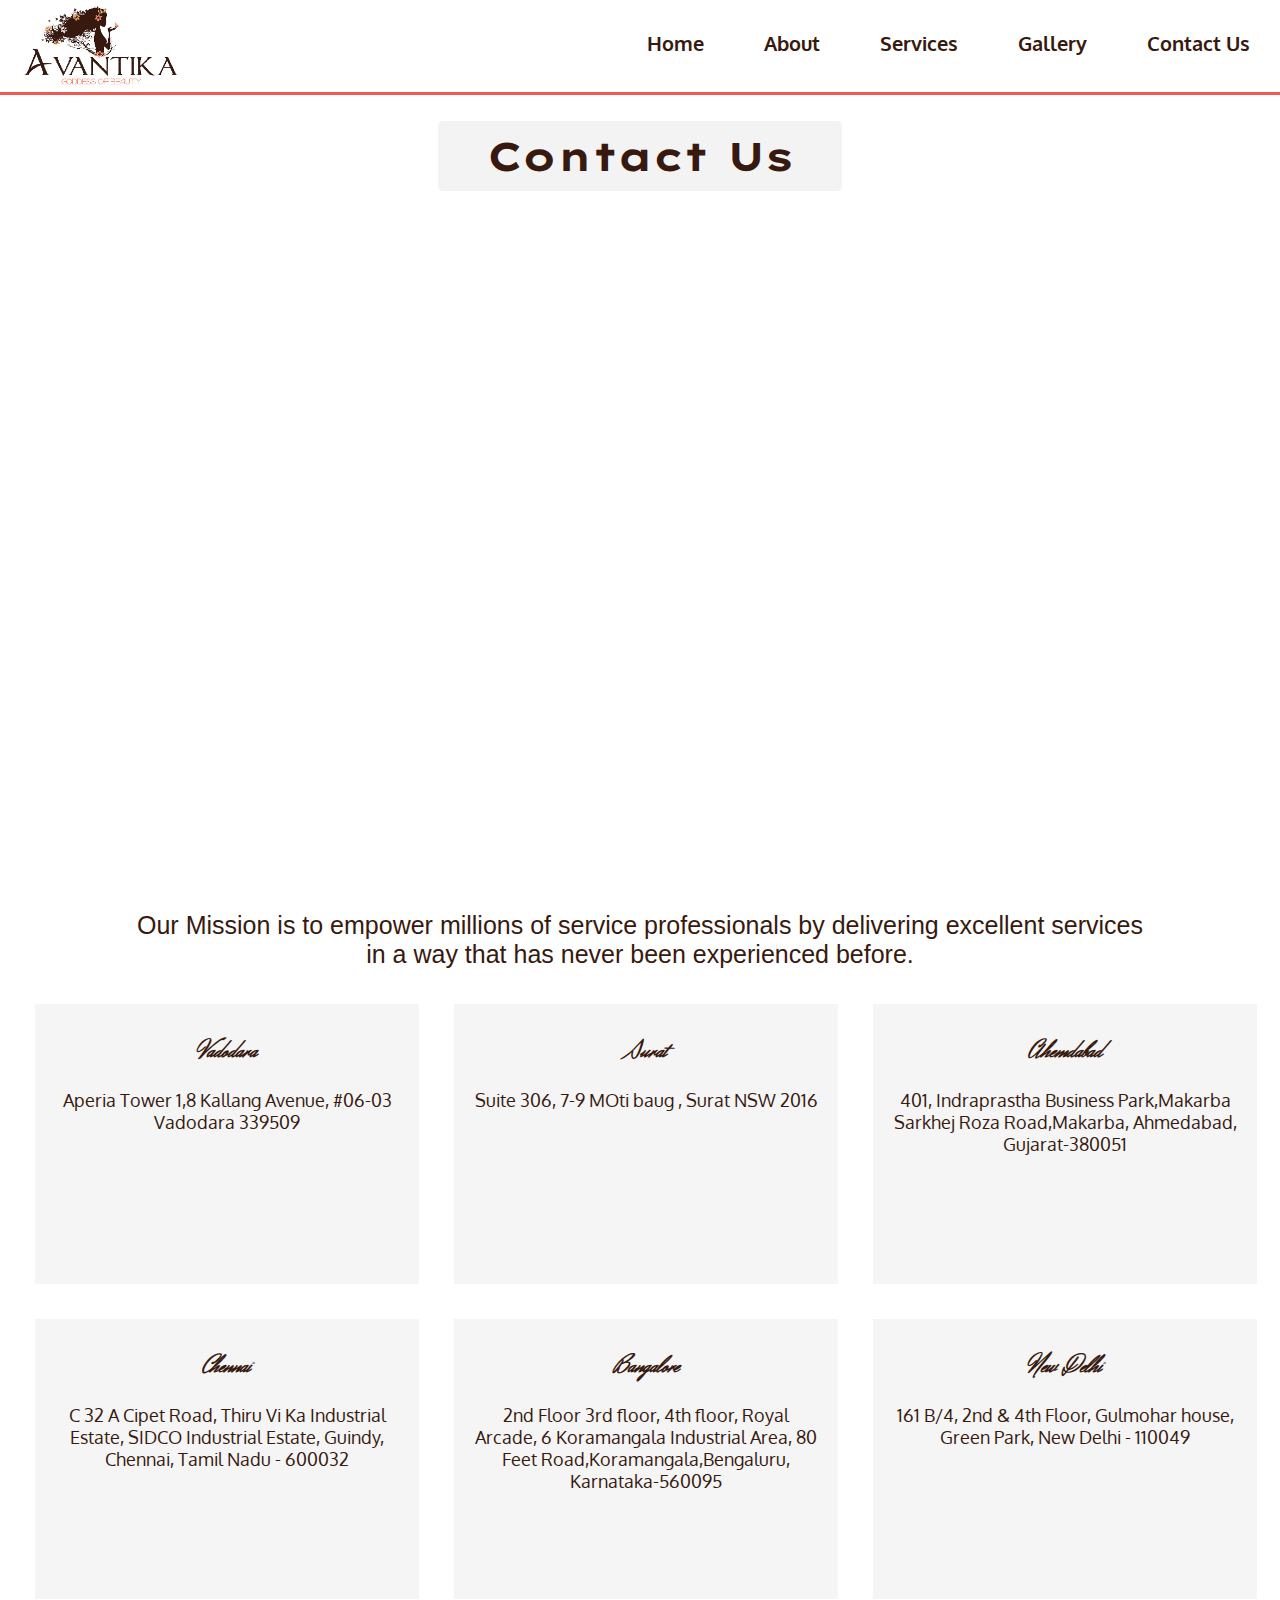
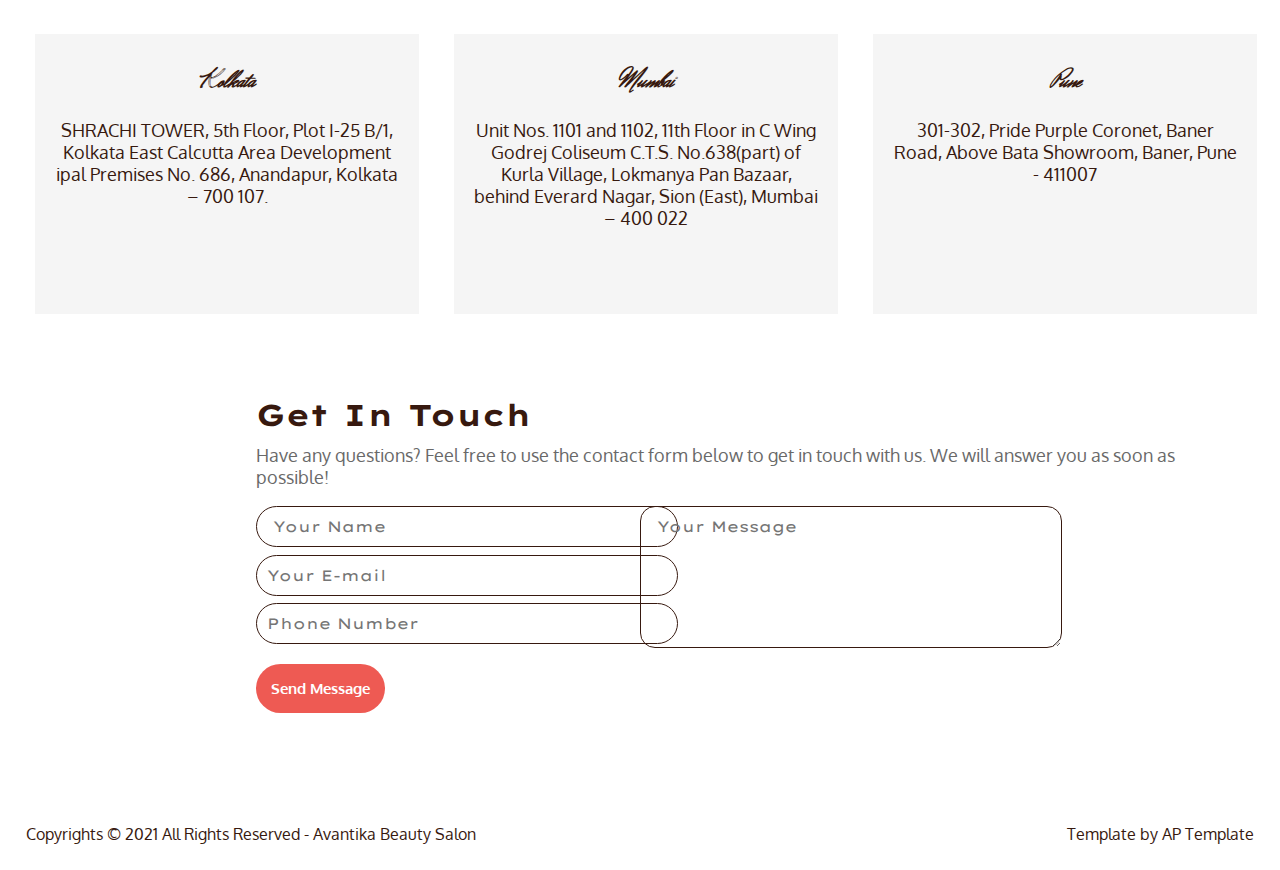
==== Contact.html @ 9114aeac "new" ====
<!DOCTYPE html>
<html lang="en">

<head>
    <meta charset="UTF-8">
    <meta http-equiv="X-UA-Compatible" content="IE=edge">
    <meta name="viewport" content="width=device-width, initial-scale=1.0">
    <link rel="stylesheet" href="salon1.css">
    <link rel="preconnect" href="https://fonts.gstatic.com">
    <link href="https://fonts.googleapis.com/css2?family=Oxygen:wght@400;700&display=swap" rel="stylesheet">

    <link href="https://fonts.googleapis.com/css2?family=Lexend+Mega&display=swap" rel="stylesheet">
    <link href="https://fonts.googleapis.com/css2?family=Herr+Von+Muellerhoff&display=swap" rel="stylesheet">
    <title>Contact Us</title>
</head>

<body>
    <nav>
        <img src="salon_img/av.png">

        <ul>
            <li>
                <a href="Contact.html">Contact Us</a>
            </li>
            <li>
                <a href="#">Gallery</a>
            </li>

            <li>
                <a href="#">Services</a>
            </li>
            <li>
                <a href="AboutUs.html">About</a>
            </li>
            <li>
                <a href="index.html">Home</a>
            </li>
        </ul>
    </nav>

    <div class="Addbox">
        <h1> Contact Us</h1>
    </div>

    <section class="map">
        <div>
            <iframe src="https://www.google.com/maps/embed?pb=!1m18!1m12!1m3!1d236212.9644141817!2d73.03299813982856!3d22.322360101127163!2m3!1f0!2f0!3f0!3m2!1i1024!2i768!4f13.1!3m3!1m2!1s0x395fc8ab91a3ddab%3A0xac39d3bfe1473fb8!2sVadodara%2C%20Gujarat!5e0!3m2!1sen!2sin!4v1610433789774!5m2!1sen!2sin"
                width="1100" height="600" frameborder="0" style=" border:0;" allowfullscreen="" aria-hidden="false" tabindex="0"></iframe>
        </div>

    </section>


    <section>
        <div class="contact_info">

            <div class="container2">
                <div class="boxs">
                    <h3>Our Mission is to empower millions of service professionals by delivering excellent services<br> in a way that has never been experienced before.</h3>
                    <div class="contact_row">
                        <div class="contact_col">
                            <h2>Vadodara</h2>
                            <p class="para2">Aperia Tower 1,8 Kallang Avenue, #06-03 Vadodara 339509</p>
                        </div>
                        <div class="contact_col">
                            <h2>Surat</h2>
                            <p class="para2">Suite 306, 7-9 MOti baug , Surat NSW 2016</p>
                        </div>
                        <div class="contact_col">
                            <h2>Ahemdabad</h2>
                            <p class="para2">401, Indraprastha Business Park,Makarba Sarkhej Roza Road,Makarba, Ahmedabad, Gujarat-380051</p>
                        </div>
                        <div class="contact_col">
                            <h2>Chennai</h2>
                            <p class="para2">C 32 A Cipet Road, Thiru Vi Ka Industrial Estate, SIDCO Industrial Estate, Guindy, Chennai, Tamil Nadu - 600032</p>
                        </div>
                        <div class="contact_col">
                            <h2>Bangalore</h2>
                            <p class="para2">2nd Floor 3rd floor, 4th floor, Royal Arcade, 6 Koramangala Industrial Area, 80 Feet Road,Koramangala,Bengaluru, Karnataka-560095</p>
                        </div>
                        <div class="contact_col">
                            <h2>New Delhi</h2>
                            <p class="para2">161 B/4, 2nd &amp; 4th Floor, Gulmohar house, Green Park, New Delhi - 110049
                            </p>
                        </div>
                        <div class="contact_col">
                            <h2>Kolkata</h2>
                            <p class="para2">SHRACHI TOWER, 5th Floor, Plot I-25 B/1, Kolkata East Calcutta Area Development ipal Premises No. 686, Anandapur, Kolkata – 700 107.</p>
                        </div>
                        <div class="contact_col">
                            <h2>Mumbai</h2>
                            <p class="para2">Unit Nos. 1101 and 1102, 11th Floor in C Wing Godrej Coliseum C.T.S. No.638(part) of Kurla Village, Lokmanya Pan Bazaar, behind Everard Nagar, Sion (East), Mumbai – 400 022</p>
                        </div>
                        <div class="contact_col">
                            <h2>pune</h2>
                            <p class="para2">301-302, Pride Purple Coronet, Baner Road, Above Bata Showroom, Baner, Pune - 411007</p>
                        </div>
                    </div>
                </div>
            </div>
        </div>
    </section>

    <section class="contact_foot">
        <h3>Get In Touch</h3>

        <p>Have any questions? Feel free to use the contact form below to get in touch with us. We will answer you as soon as possible!</p>
        <div class="left_contact">


            <div>
                <input type="text " class="table_info1 " placeholder=" Your Name ">
            </div>
            <div>
                <input type=" text " class=" table_info1 " placeholder="Your E-mail ">
            </div>
            <div>
                <input type="number " class="table_info1 " placeholder="Phone Number">
            </div>




            <button class="btn ">Send Message</button>

        </div>

        <div class="right_contact">
            <div><textarea class="table_info1" id="height" placeholder=" Your Message "></textarea>
            </div>
        </div>
    </section>

    <footer>
        <div>
            <span>Copyrights &copy; 2021 All Rights Reserved - Avantika Beauty Salon</span>
            <span class="fright">Template by AP Template</span>
        </div>
    </footer>
</body>

</html>
---- salon1.css ----
* {
    margin: 0;
    font-family: 'Oxygen', sans-serif;
}

p {
    color: #37190f;
}

.fleft {
    float: left;
}

.fright {
    float: right;
}

nav {
    overflow: auto;
    border-bottom: 3px solid #ee5a53;
}

nav img {
    width: 200px;
    float: left;
}

nav li,
a {
    list-style-type: none;
    display: inline-block;
    text-decoration: none;
    float: right;
    padding: 15px;
    color: #37190f;
    font-size: 20px;
    font-weight: 800;
}

.banner {
    overflow: hidden;
    height: 600px;
    background-image: url('http://themes.iamabdus.com/angel/1.2/img/home/home-slider-3.jpg');
    background-size: cover;
    border-bottom: 3px solid #ee5a53;
}

.banner_text {
    position: relative;
    left: 50%;
    top: 25%;
}

.banner_text h1 {
    font-size: 50px;
    font-weight: 700;
    color: #37190f;
    font-family: 'Lexend Mega', sans-serif;
}

.banner_text p {
    font-size: 20px;
    margin: 20px 0;
    color: #37190f;
}

button {
    font-size: 15px;
    font-weight: 800;
    color: white;
    background-color: #ee5a53;
    border: none;
    padding: 15px;
    margin-bottom: 35px;
    border-radius: 50px 50px;
}

.about {
    width: 100%;
    height: 600px;
    background-image: url('http://themes.iamabdus.com/angel/1.2/img/home/pattern-1.jpg');
    background-size: cover;
}

.about img {
    transform: translate(30px, -30px);
}

.about_imgbox {
    width: 540px;
    height: 400px;
    margin: 130px 0 0 20px;
    border: 4px solid white;
    float: left;
}

.about_textbox {
    width: 660px;
    height: 278px;
    float: left;
    background-color: white;
    padding: 130px 60px;
    line-height: 30px;
}

.about_textbox h3 {
    color: #37190f;
    letter-spacing: 10px;
}

.about_textbox p {
    color: gray;
    padding: 10px 0;
}

.service {
    overflow: auto;
    border-bottom: 3px solid #ee5a53;
}

h2 {
    display: block;
    letter-spacing: normal;
    color: #ee5a53;
    font-family: 'Herr Von Muellerhoff', cursive;
    font-size: 90px;
    text-transform: capitalize;
    font-weight: 400;
    text-align: center;
}

.text p {
    font-size: 23px;
    font-weight: 800;
    letter-spacing: 10px;
    text-align: center;
}

.service span {
    float: right;
}

.service_box {
    width: 80%;
    margin: auto;
    margin-top: 45px;
}

.item_list {
    width: 30%;
    font-weight: 800;
    box-shadow: 0 0 5px 0px black;
    padding: 20px;
    float: left;
}

.item_list li {
    list-style-type: none;
    border-bottom: 1px dotted darkslategray;
    padding: 15px 0;
    margin-left: -35px;
}

.item_list a {
    font-size: 10px;
}

.service_box h4 {
    color: #ee5a53;
}

.service_des img {
    width: 100%;
}

.service_des {
    width: 65%;
    float: right;
}

.service_box p {
    font-size: 15px;
    color: darkslategray;
    font-weight: 100;
    margin: 15px 0;
}

.service_box h3 {
    font-size: 20px;
    font-weight: 100;
    margin-bottom: 15px;
}

.gallery {
    overflow: auto;
    background-image: url('http://themes.iamabdus.com/angel/1.2/img/home/pattern-1.jpg');
    background-size: cover;
}

.glr_img {
    float: left;
    overflow: hidden;
    margin: 30px 0;
}

.glr_img img {
    width: 337px;
    height: 280px;
    background-size: cover;
    transition: 2s;
}

.glr_img:hover img {
    transform: scale(1.5);
}

.contact {
    overflow: auto;
    clear: both;
}

.sub_contact {
    width: 90%;
    margin: auto;
    margin-top: 50px;
}

.sub_left {
    width: 40%;
    font-size: 18px;
    float: left;
    color: gray;
}

.sub_contact h3 {
    font-size: 45px;
    font-weight: 500;
    color: #37190f;
}

.sub_contact span {
    border-bottom: 2px solid #ee5a53;
}

.sub_left p {
    color: dimgray;
    font-size: 15px;
    padding: 10px 0;
}

.table_info {
    width: 350px;
    border-radius: 50px 50px;
    border: 1px solid gray;
    background: none;
    outline: none;
    margin-top: 2%;
    padding: 10px;
}

.btn {
    margin-top: 5%;
    background-color: #ee5a53;
    border: none;
    outline: none;
    color: white;
    font-size: 15px;
}

.sub_right {
    width: 50%;
    float: right;
}

footer {
    clear: both;
    background-image: url('http://themes.iamabdus.com/angel/1.2/img/home/pattern-1.jpg');
    padding: 2%;
    color: #37190f;
}


/* ......................................About Us................................................... */

.Addbox {
    width: 100%;
    height: 100px;
    overflow: hidden;
    font-family: 'Lexend Mega', sans-serif;
    text-align: center;
    padding: 2% 0;
    color: #37190f;
    font-size: 20px;
}

.Addbox h1 {
    width: 30%;
    margin: auto;
    padding: 10px;
    border-radius: 5px 5px;
    background-color: #7e7e7e17;
    font-family: 'Lexend Mega', sans-serif;
}

.mainbox {
    width: 100%;
    color: #37190f;
}

.row1 {
    width: 100%;
    height: 550px;
    overflow: auto;
}

.img1 {
    width: 550px;
    margin: 50px 50px;
    border-radius: 5px 5px;
}

.font_box {
    width: 500px;
    float: left;
    margin: 50px;
}

.mainbox h3 {
    font-family: 'Lexend Mega', sans-serif;
    font-size: 30px;
    margin-bottom: 20px;
    line-height: 1;
    padding: 10px;
    border-radius: 5px 5px;
    background-color: #7e7e7e17;
}

.mainbox h4 {
    font-family: 'Advent Pro', sans-serif;
    font-size: 20px;
    color: #7e7e7e;
    line-height: 1.8;
    font-weight: 100;
}

.mainbox2 {
    width: 90%;
    height: 500px;
    margin: auto;
}

.left_box {
    width: 45%;
    height: 500px;
    border-radius: 5px 5px;
    float: left;
}

.right_box {
    float: left;
    width: 40%;
    margin: 0% 10% 0 0%;
    height: 500px;
    border-radius: 5px 5px;
    background-color: #f6f6f6;
}

.right_box h2 {
    font-size: 40px;
    font-family: 'Lexend Mega', sans-serif;
    margin-top: 50px;
    color: #37190f;
}

.right_box h3 {
    font-family: 'Advent Pro', sans-serif;
    text-align: center;
    padding: 10px 0;
    font-size: 20px;
    font-weight: 20;
}

.right_image {
    margin: 10px 0 0 190px;
}


/* .............................Services..................................... */


/* .........................................Contact Us.......................................... */

.contact_info {
    width: 100%;
    height: 1100px;
    padding-top: 50px;
}

.contact_info h1 {
    font-size: 35px;
    text-align: center;
    font-weight: 500;
}

.contact_info h3 {
    font-family: 'Advent Pro', sans-serif;
    font-weight: 500;
    font-size: 25px;
    color: #37190f;
    text-align: center;
}

.contact_row {
    width: 100%;
}

.contact_col {
    background-color: rgba(0, 0, 0, 0.041);
    width: 30%;
    height: 250px;
    text-align: center;
    padding-top: 30px;
    float: left;
    margin-left: 35px;
    margin-top: 35px;
}

.contact_col:hover {
    box-shadow: 0px 0px 15px 0px rgba(128, 128, 128, 0.301);
    border-radius: 5px;
}

.boxs {
    margin-top: 15px;
}

.contact_col h2 {
    font-weight: 600;
    font-size: 25px;
    color: #37190f;
}

.contact_col p {
    font-size: 18px;
    padding: 20px;
}

.map {
    width: 100%;
    height: 600px;
    text-align: center
}

.contact_foot {
    width: 75%;
    overflow: auto;
    margin: auto;
    margin-left: 20%;
    color: #37190f;
    font-family: 'Lexend Mega', sans-serif;
}

.contact_foot h3 {
    font-size: 30px;
    font-family: 'Lexend Mega', sans-serif;
}

.contact_foot :placeholder-shown {
    font-family: 'Lexend Mega', sans-serif;
    color: #37190f;
    font-size: 15px;
}

.contact_foot p {
    color: dimgray;
    font-size: 18px;
    padding: 10px 0;
}

.table_info1 {
    width: 400px;
    border-radius: 50px 50px;
    border: 1px solid #37190f;
    background: none;
    outline: none;
    margin-top: 2%;
    padding: 10px;
}

.left_contact {
    width: 40%;
    height: 300px;
    float: left;
}

#height {
    border-radius: 15px 15px;
    height: 120px;
}

.right_contact {
    width: 40%;
    float: left;
}
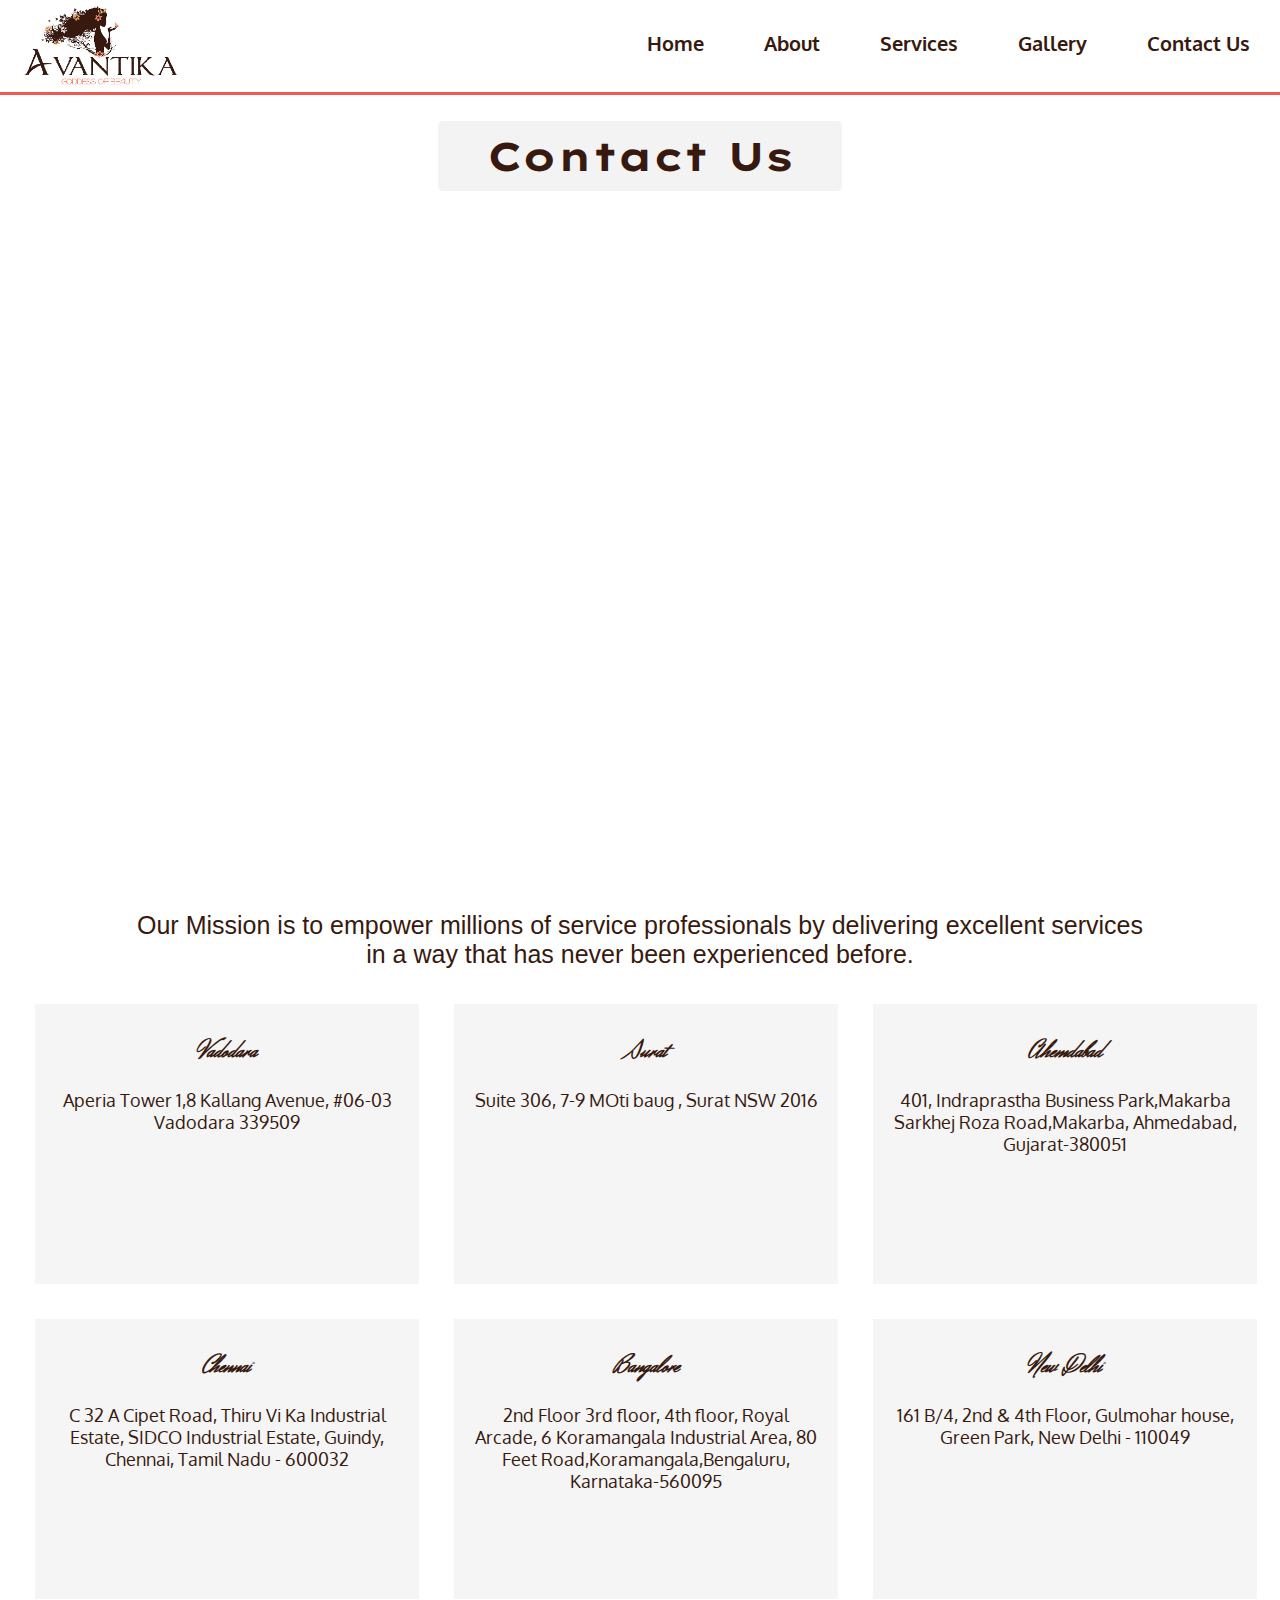
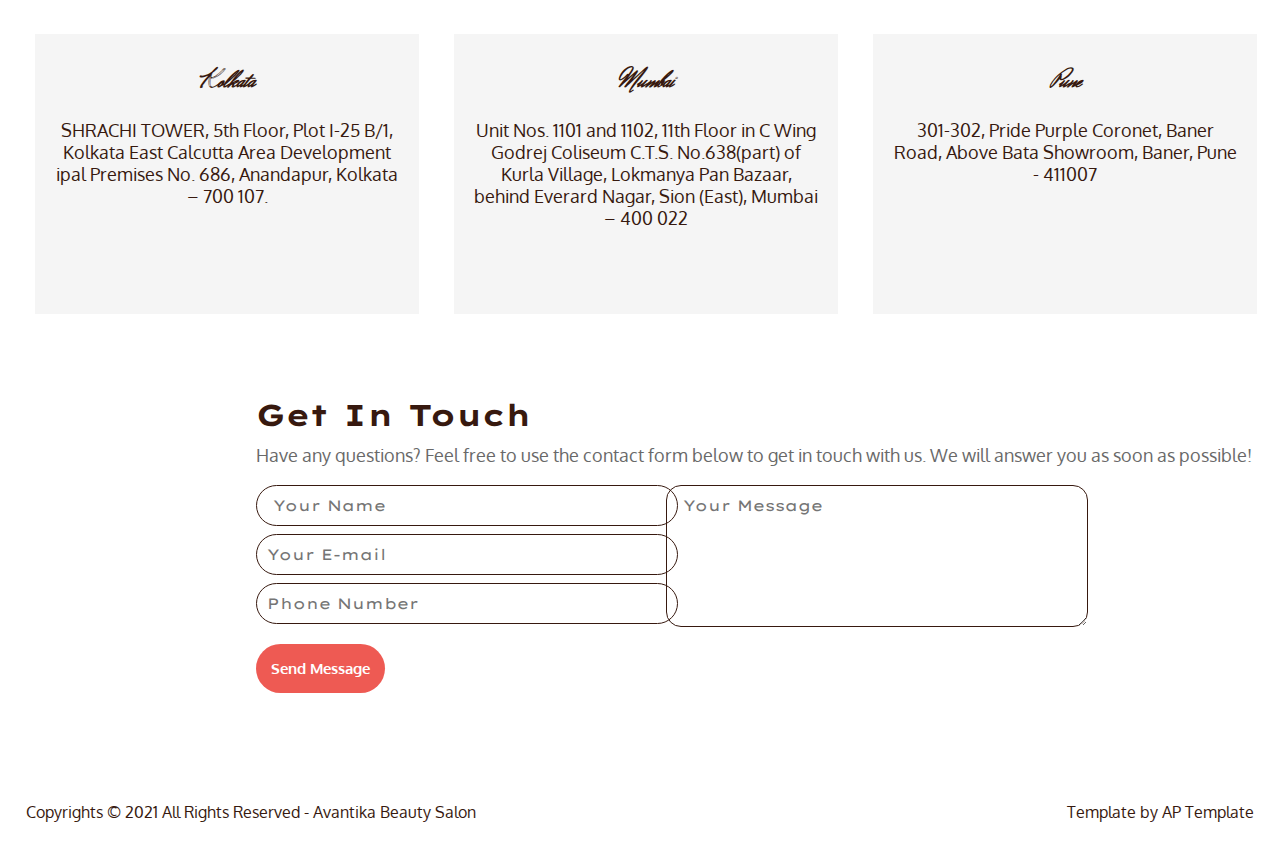
==== commit 10be2698: "final" ====
--- a/Contact.html
+++ b/Contact.html
@@ -23,11 +23,11 @@
                 <a href="Contact.html">Contact Us</a>
             </li>
             <li>
-                <a href="#">Gallery</a>
+                <a href="Gallery.html">Gallery</a>
             </li>
 
             <li>
-                <a href="#">Services</a>
+                <a href="Services.html">Services</a>
             </li>
             <li>
                 <a href="AboutUs.html">About</a>
--- a/salon1.css
+++ b/salon1.css
@@ -385,7 +385,57 @@
 }
 
 
-/* .............................Services..................................... */
+/* .............................Gallery..................................... */
+
+.gallery1 {
+    overflow: auto;
+    /* background-color: burlywood; */
+}
+
+
+/* .......................................About Us................................................. */
+
+.service_content {
+    width: 100%;
+    height: 800px;
+    margin-top: 50px;
+}
+
+.service_row {
+    width: 80%;
+    height: 400px;
+    margin: auto;
+}
+
+.service_col {
+    width: 47%;
+}
+
+.service_col p {
+    font-family: 'Advent Pro', sans-serif;
+    font-size: 20px;
+    color: #7e7e7e;
+    line-height: 1.5;
+    font-weight: 100;
+    text-align: left;
+}
+
+.service_col h3 {
+    font-family: 'Lexend Mega', sans-serif;
+    font-size: 30px;
+    margin-bottom: 20px;
+    line-height: 1;
+    padding: 10px;
+    border-radius: 5px 5px;
+    background-color: #7e7e7e17;
+}
+
+.service_col img {
+    width: 500px;
+    height: 350px;
+    margin: auto;
+    border-radius: 5px 5px;
+}
 
 
 /* .........................................Contact Us.......................................... */
@@ -452,7 +502,7 @@
 }
 
 .contact_foot {
-    width: 75%;
+    width: 80%;
     overflow: auto;
     margin: auto;
     margin-left: 20%;
